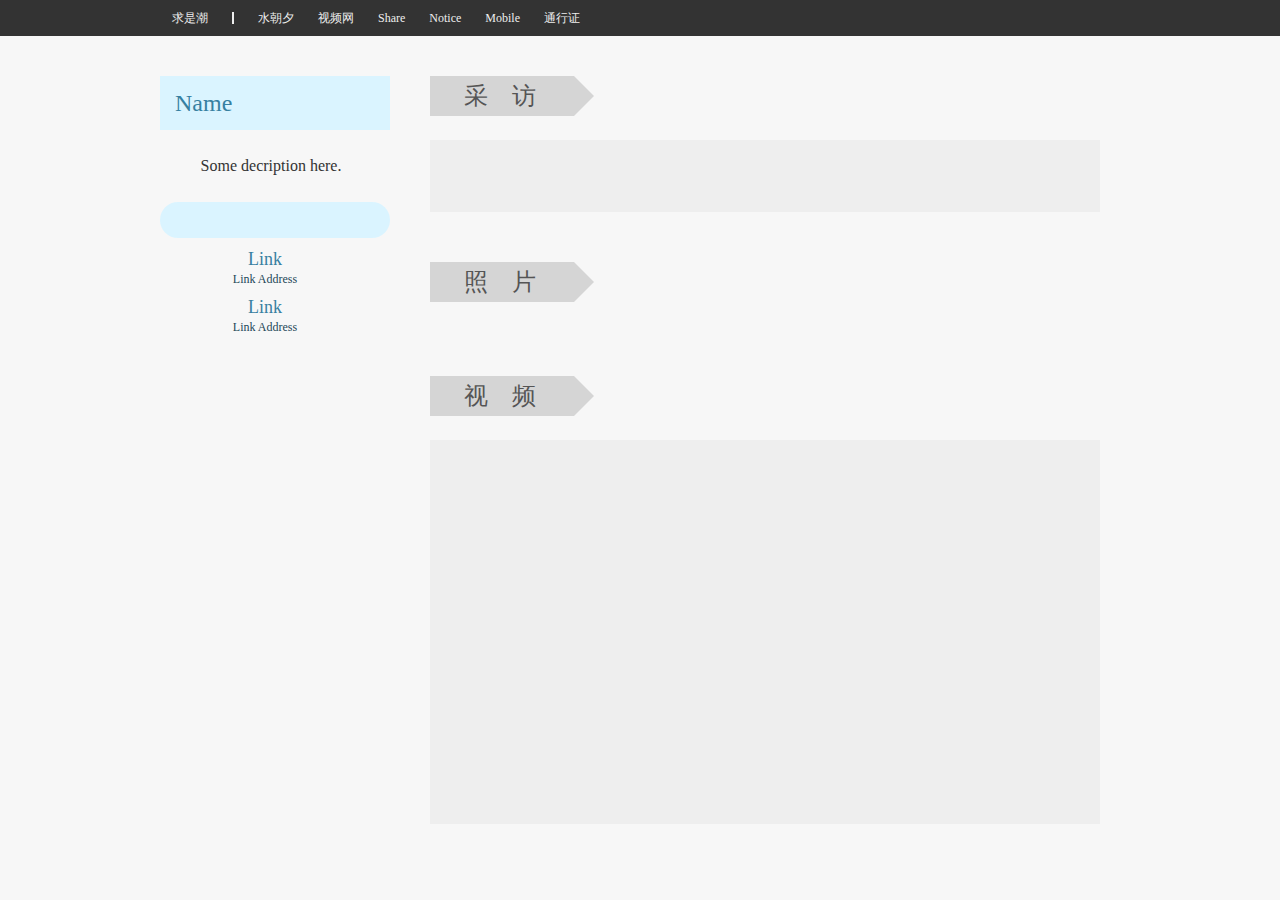
==== detail.html @ 3e16c132 "暂存" ====
<!doctype HTML>
<head>
  <meta charset="UTF-8">
  <link rel="stylesheet" type="text/css" href="css/detail.css">
</head>
<body>
  <div id="topbar">
    <ul>
      <li><a href="http://www.qsc.zju.edu.cn">求是潮</a></li>
      <li><a href="#">水朝夕</a></li>
      <li><a href="#">视频网</a></li>
      <li><a href="#">Share</a></li>
      <li><a href="#">Notice</a></li>
      <li><a href="#">Mobile</a></li>
      <li><a href="#">通行证</a></li>
    </ul>
    <div style="clear:both"></div>
  </div>
  <div id="jp" style="display:none"></div>
  <div id="wrap">
    <div id="left">
      <div id="ava">
        <div id="ava-img">
        </div>
        <div id="ava-name">
          Name
        </div>
      </div>
      <div id="summary">
Some decription here.
      </div>
      <div id="player">
        <div id="play"></div>
        <div id="pause"></div>
        <div id="next"></div>
        <div id="song"></div>
      </div>
      <div id="links">
        <ul>
          <li>
            Link<br>
            <a href="#">Link Address</a>
          </li>
          <li>
            Link<br>
            <a href="#">Link Address</a>
          </li>
        </ul>
      </div>
    </div>
    <div id="right">
      <div class="item" id="interview">
        <div class="title">
          <span class="t">采访</span>
          <span class="d"></span>
          <div style="clear:both"></div>
        </div>
        <pre class="content">
        </pre>
      </div>
      <div class="item" id="photo">
        <div class="title">
          <span class="t">照片</span>
          <span class="d"></span>
          <div style="clear:both"></div>
        </div>
        <div class="content">
        </div>
      </div>
      <div class="item" id="video">
        <div class="title">
          <span class="t">视频</span>
          <span class="d"></span>
          <div style="clear:both"></div>
        </div>
        <div class="content">
        </div>
      </div>
    </div>
  </div>
  <script src="js/jquery-1.9.1.min.js"></script>
  <script src="js/jquery.jplayer.min.js"></script>
  <script src="js/detail.js"></script>
</body>
---- css/detail.css ----
html,body,div,span,applet,object,iframe,h1,h2,h3,h4,h5,h6,p,blockquote,pre,a,abbr,acronym,address,big,cite,code,del,dfn,em,img,ins,kbd,q,s,samp,small,strike,strong,sub,sup,tt,var,b,u,i,center,dl,dt,dd,ol,ul,li,fieldset,form,label,legend,table,caption,tbody,tfoot,thead,tr,th,td,article,aside,canvas,details,embed,figure,figcaption,footer,header,hgroup,menu,nav,output,ruby,section,summary,time,mark,audio,video{margin:0;padding:0;border:0;font-size:100%;font:inherit;vertical-align:baseline;}
article,aside,details,figcaption,figure,footer,header,hgroup,menu,nav,section{display:block;}
body{line-height:1;}
ol,ul,li{list-style:none;}
blockquote,q{quotes:none;}
blockquote:before,blockquote:after,q:before,q:after{content:'';content:none;}
table{border-collapse:collapse;border-spacing:0;}
pre{white-space:pre-wrap;word-wrap:break-word;}
a{text-decoration:none;}a:focus,a:hover,a:active{outline:none;}
@font-face{font-family:'FontAwesome';src:url('../font/fontawesome-webfont.eot?v=3.0.1');src:url('../font/fontawesome-webfont.eot?#iefix&v=3.0.1') format('embedded-opentype'),url('../font/fontawesome-webfont.woff?v=3.0.1') format('woff'),url('../font/fontawesome-webfont.ttf?v=3.0.1') format('truetype');font-weight:normal;font-style:normal;}#player{background:#daf4ff;border-radius:50px;font-family:'FontAwesome';color:#777;padding:10px;width:210px;}#player #play,#player #pause,#player #next{cursor:pointer;display:inline-block;margin:0 5px;}
#player #song{display:inline-block;text-align:center;font-size:12px;width:100px;}
#player #play{display:none;}#player #play:before{content:"\f04b";}
#player #pause:before{content:"\f04c";}
#player #next:before{content:"\f04e";}
body{background:#f7f7f7;}
a{text-decoration:none;}
ul,li{list-style:none;}
#wrap{margin:40px auto;width:960px;}
#ava{background:#daf4ff;width:200px;padding:15px;}
#ava-img img{width:200px;}
#ava-name{font-size:24px;color:#3780a1;}
#summary{color:#333;text-align:center;line-height:2em;margin:20px 0;padding-right:48px;}
#links li{text-align:center;padding-right:60px;color:#3780a1;font-size:18px;margin:12px 0;}#links li a{color:#254857;font-size:12px;}
#left{width:270px;float:left;}
#right{width:690px;float:right;}
#topbar{background:#333;height:36px;width:100%;font-size:12px;}#topbar ul{width:960px;margin:0 auto;}
#topbar li{float:left;margin:12px;}#topbar li:first-child{padding-right:24px;margin-right:12px;border-right:2px solid #eee;}
#topbar a{color:#eee;}#topbar a:hover{border-bottom:2px solid #eee;}
.item{margin-bottom:50px;font-size:24px;text-align:center;overflow:hidden;}.item .title{letter-spacing:24px;line-height:40px;padding-left:34px;background:#d5d5d5;color:#555;width:150px;}.item .title .t{float:left;}
.item .title .d{float:right;width:0;height:0;border:20px solid #fff;border-color:#f7f7f7 #f7f7f7 #f7f7f7 #d5d5d5;}
.item .content{margin-top:24px;background:#eee;width:670px;height:384px;}
#interview .content{width:622px;border:24px solid transparent;text-align:left;font-size:14px;line-height:24px;height:auto;}
#interview strong{font-weight:bold;}
#more{font-size:14px;text-align:right;color:#8a8a8a;padding-right:12px;cursor:pointer;}
#photo img{width:670px;}
#photo .content{text-align:right;height:auto;}#photo .content .img-pointer{height:28px;margin-top:-30px;}#photo .content .img-pointer span{display:inline-block;width:36px;text-align:center;background:#000;opacity:.5;color:#fff;border-left:1px solid #fff;border-top:1px solid #fff;cursor:pointer;}
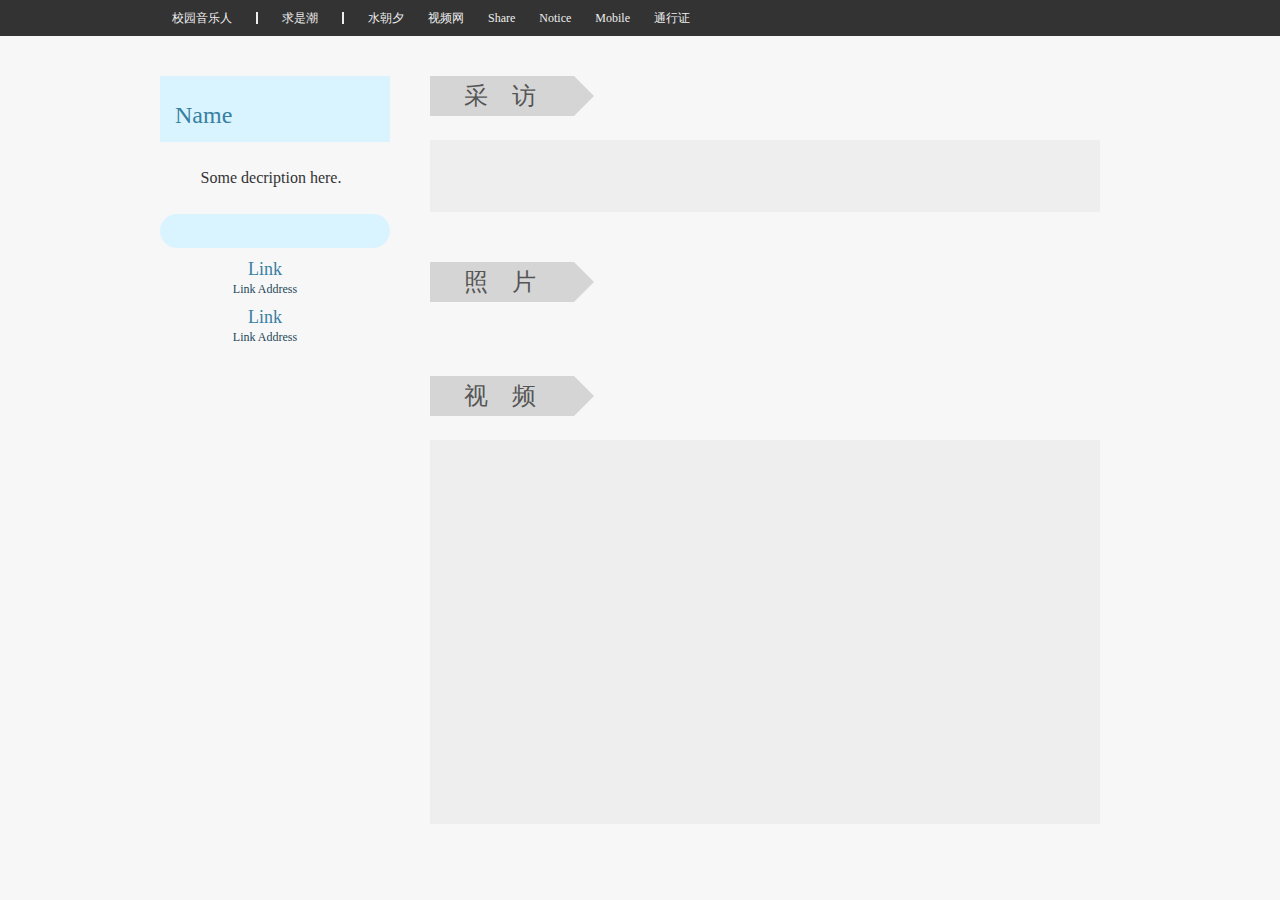
==== commit e1680b8c: "basically done" ====
--- a/detail.html
+++ b/detail.html
@@ -6,7 +6,8 @@
 <body>
   <div id="topbar">
     <ul>
-      <li><a href="http://www.qsc.zju.edu.cn">求是潮</a></li>
+      <li><a href="index.html">校园音乐人</a></li>
+      <li class="qsc"><a href="http://www.qsc.zju.edu.cn">求是潮</a></li>
       <li><a href="#">水朝夕</a></li>
       <li><a href="#">视频网</a></li>
       <li><a href="#">Share</a></li>
@@ -80,5 +81,8 @@
   </div>
   <script src="js/jquery-1.9.1.min.js"></script>
   <script src="js/jquery.jplayer.min.js"></script>
+  <!--[if lte IE 8]>
+  <script>var isIe = true;</script>
+  <![endif]--> 
   <script src="js/detail.js"></script>
 </body>--- a/css/detail.css
+++ b/css/detail.css
@@ -7,7 +7,7 @@
 table{border-collapse:collapse;border-spacing:0;}
 pre{white-space:pre-wrap;word-wrap:break-word;}
 a{text-decoration:none;}a:focus,a:hover,a:active{outline:none;}
-@font-face{font-family:'FontAwesome';src:url('../font/fontawesome-webfont.eot?v=3.0.1');src:url('../font/fontawesome-webfont.eot?#iefix&v=3.0.1') format('embedded-opentype'),url('../font/fontawesome-webfont.woff?v=3.0.1') format('woff'),url('../font/fontawesome-webfont.ttf?v=3.0.1') format('truetype');font-weight:normal;font-style:normal;}#player{background:#daf4ff;border-radius:50px;font-family:'FontAwesome';color:#777;padding:10px;width:210px;}#player #play,#player #pause,#player #next{cursor:pointer;display:inline-block;margin:0 5px;}
+@font-face{font-family:'FontAwesome';src:url('../font/fontawesome-webfont.eot?v=3.0.1');src:url('../font/fontawesome-webfont.eot?#iefix&v=3.0.1') format('embedded-opentype'),url('../font/fontawesome-webfont.woff?v=3.0.1') format('woff'),url('../font/fontawesome-webfont.ttf?v=3.0.1') format('truetype');font-weight:normal;font-style:normal;}#player{background:#daf4ff;border-radius:50px;font-family:'FontAwesome';color:#777;padding:10px;width:210px;font-size:14px;}#player #play,#player #pause,#player #next{cursor:pointer;display:inline-block;margin:0 5px;}
 #player #song{display:inline-block;text-align:center;font-size:12px;width:100px;}
 #player #play{display:none;}#player #play:before{content:"\f04b";}
 #player #pause:before{content:"\f04c";}
@@ -18,13 +18,13 @@
 #wrap{margin:40px auto;width:960px;}
 #ava{background:#daf4ff;width:200px;padding:15px;}
 #ava-img img{width:200px;}
-#ava-name{font-size:24px;color:#3780a1;}
+#ava-name{margin-top:12px;font-size:24px;color:#3780a1;}
 #summary{color:#333;text-align:center;line-height:2em;margin:20px 0;padding-right:48px;}
 #links li{text-align:center;padding-right:60px;color:#3780a1;font-size:18px;margin:12px 0;}#links li a{color:#254857;font-size:12px;}
 #left{width:270px;float:left;}
 #right{width:690px;float:right;}
 #topbar{background:#333;height:36px;width:100%;font-size:12px;}#topbar ul{width:960px;margin:0 auto;}
-#topbar li{float:left;margin:12px;}#topbar li:first-child{padding-right:24px;margin-right:12px;border-right:2px solid #eee;}
+#topbar li{float:left;margin:12px;}#topbar li.qsc{padding:0 24px;margin-left:12px;margin-right:12px;border-right:2px solid #eee;border-left:2px solid #eee;}
 #topbar a{color:#eee;}#topbar a:hover{border-bottom:2px solid #eee;}
 .item{margin-bottom:50px;font-size:24px;text-align:center;overflow:hidden;}.item .title{letter-spacing:24px;line-height:40px;padding-left:34px;background:#d5d5d5;color:#555;width:150px;}.item .title .t{float:left;}
 .item .title .d{float:right;width:0;height:0;border:20px solid #fff;border-color:#f7f7f7 #f7f7f7 #f7f7f7 #d5d5d5;}
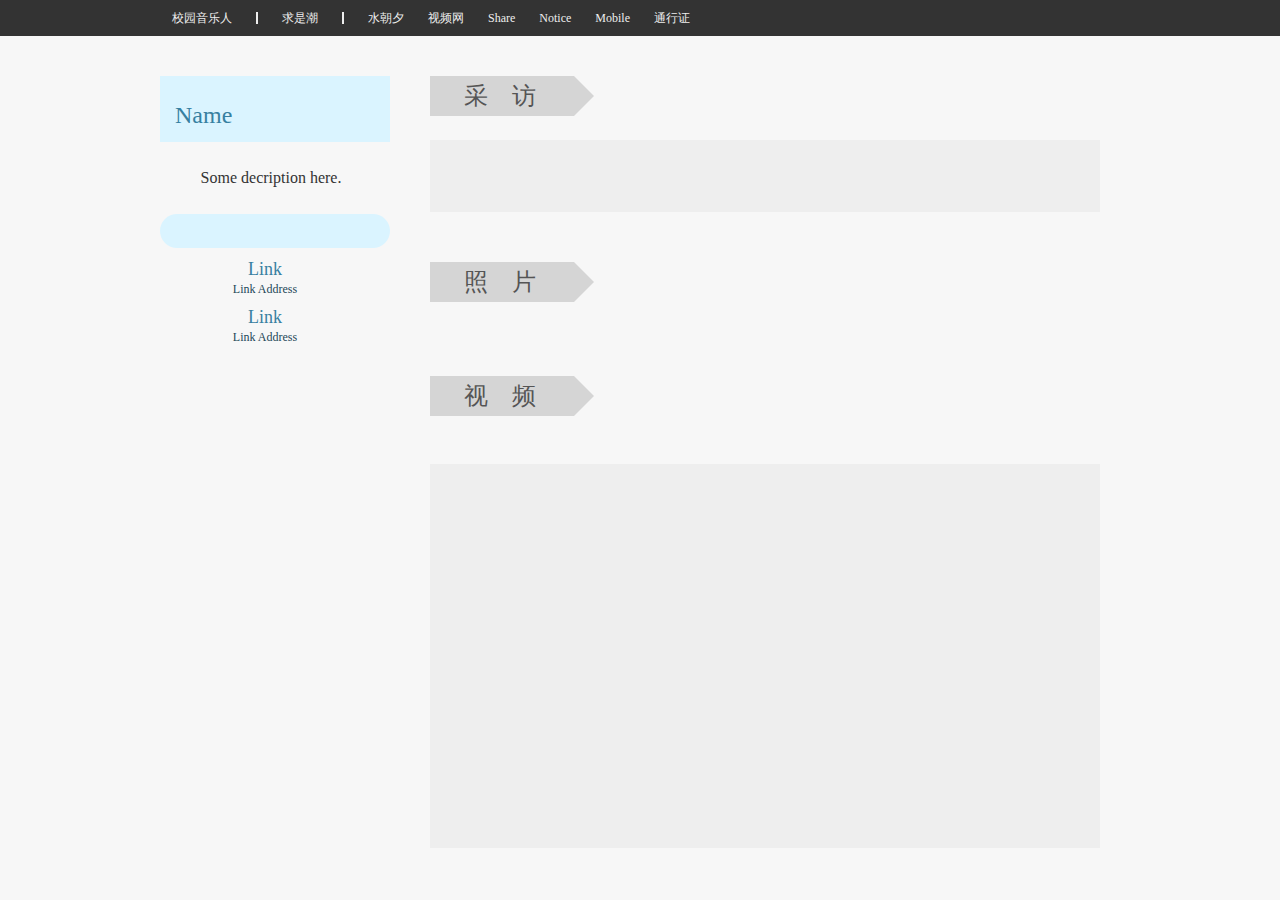
==== commit 4f3eccfa: "add data" ====
--- a/detail.html
+++ b/detail.html
@@ -8,12 +8,12 @@
     <ul>
       <li><a href="index.html">校园音乐人</a></li>
       <li class="qsc"><a href="http://www.qsc.zju.edu.cn">求是潮</a></li>
-      <li><a href="#">水朝夕</a></li>
-      <li><a href="#">视频网</a></li>
-      <li><a href="#">Share</a></li>
-      <li><a href="#">Notice</a></li>
-      <li><a href="#">Mobile</a></li>
-      <li><a href="#">通行证</a></li>
+      <li><a href="http://tide.myqsc.com/wp/">水朝夕</a></li>
+      <li><a href="http://www.qsc.zju.edu.cn/apps/video/">视频网</a></li>
+      <li><a href="http://www.qsc.zju.edu.cn/apps/share/share/">Share</a></li>
+      <li><a href="http://www.qsc.zju.edu.cn/apps/notice/">Notice</a></li>
+      <li><a href="http://m.myqsc.com/get/download.html">Mobile</a></li>
+      <li><a href="https://passport.myqsc.com/">通行证</a></li>
     </ul>
     <div style="clear:both"></div>
   </div>
@@ -74,15 +74,17 @@
           <span class="d"></span>
           <div style="clear:both"></div>
         </div>
-        <div class="content">
-        </div>
+        <div id="fix"></div>
+        <div class="content" id="mediaplayer"></div>
       </div>
     </div>
-  </div>
-  <script src="js/jquery-1.9.1.min.js"></script>
-  <script src="js/jquery.jplayer.min.js"></script>
-  <!--[if lte IE 8]>
-  <script>var isIe = true;</script>
-  <![endif]--> 
-  <script src="js/detail.js"></script>
+    <script src="js/jquery-1.9.1.min.js"></script>
+    <script src="js/jquery.jplayer.min.js"></script>
+    <script type='text/javascript' src='http://www.qsc.zju.edu.cn/apps/video/jwplayer/jwplayer.js'></script>
+    <script type="text/javascript" src="http://www.qsc.zju.edu.cn/apps/video/jwplayer/swfobject.js"></script>
+    
+    <!--[if lte IE 8]>
+    <script>var isIe = true;</script>
+    <![endif]--> 
+    <script src="js/detail.js"></script>
 </body>--- a/css/detail.css
+++ b/css/detail.css
@@ -34,3 +34,4 @@
 #more{font-size:14px;text-align:right;color:#8a8a8a;padding-right:12px;cursor:pointer;}
 #photo img{width:670px;}
 #photo .content{text-align:right;height:auto;}#photo .content .img-pointer{height:28px;margin-top:-30px;}#photo .content .img-pointer span{display:inline-block;width:36px;text-align:center;background:#000;opacity:.5;color:#fff;border-left:1px solid #fff;border-top:1px solid #fff;cursor:pointer;}
+#fix{height:24px;width:100px;}
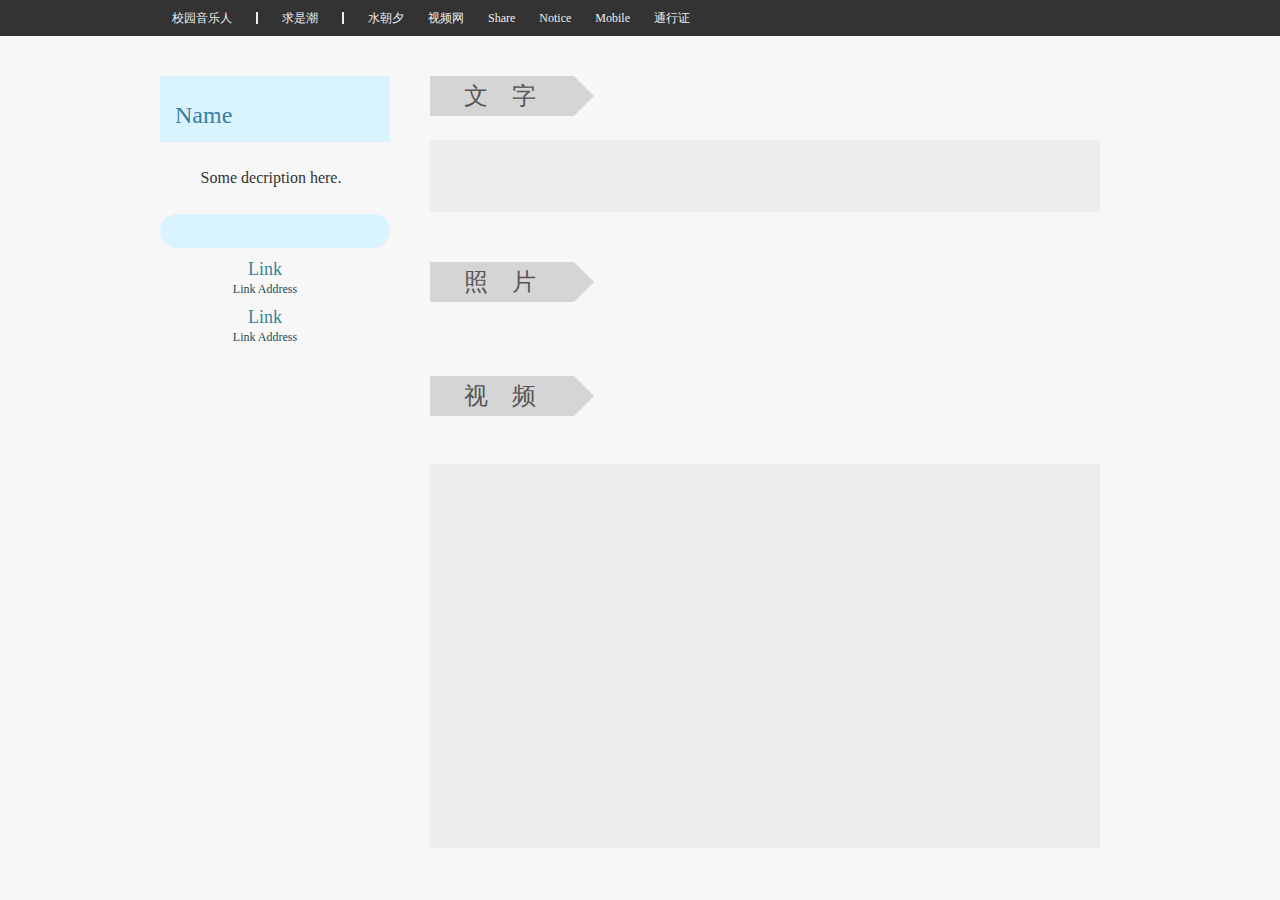
==== commit 047c7a82: "modify" ====
--- a/detail.html
+++ b/detail.html
@@ -52,7 +52,7 @@
     <div id="right">
       <div class="item" id="interview">
         <div class="title">
-          <span class="t">采访</span>
+          <span class="t">文字</span>
           <span class="d"></span>
           <div style="clear:both"></div>
         </div>
--- a/css/detail.css
+++ b/css/detail.css
@@ -8,7 +8,7 @@
 pre{white-space:pre-wrap;word-wrap:break-word;}
 a{text-decoration:none;}a:focus,a:hover,a:active{outline:none;}
 @font-face{font-family:'FontAwesome';src:url('../font/fontawesome-webfont.eot?v=3.0.1');src:url('../font/fontawesome-webfont.eot?#iefix&v=3.0.1') format('embedded-opentype'),url('../font/fontawesome-webfont.woff?v=3.0.1') format('woff'),url('../font/fontawesome-webfont.ttf?v=3.0.1') format('truetype');font-weight:normal;font-style:normal;}#player{background:#daf4ff;border-radius:50px;font-family:'FontAwesome';color:#777;padding:10px;width:210px;font-size:14px;}#player #play,#player #pause,#player #next{cursor:pointer;display:inline-block;margin:0 5px;}
-#player #song{display:inline-block;text-align:center;font-size:12px;width:100px;}
+#player #song{display:inline-block;text-align:center;font-size:12px;width:140px;}
 #player #play{display:none;}#player #play:before{content:"\f04b";}
 #player #pause:before{content:"\f04c";}
 #player #next:before{content:"\f04e";}
